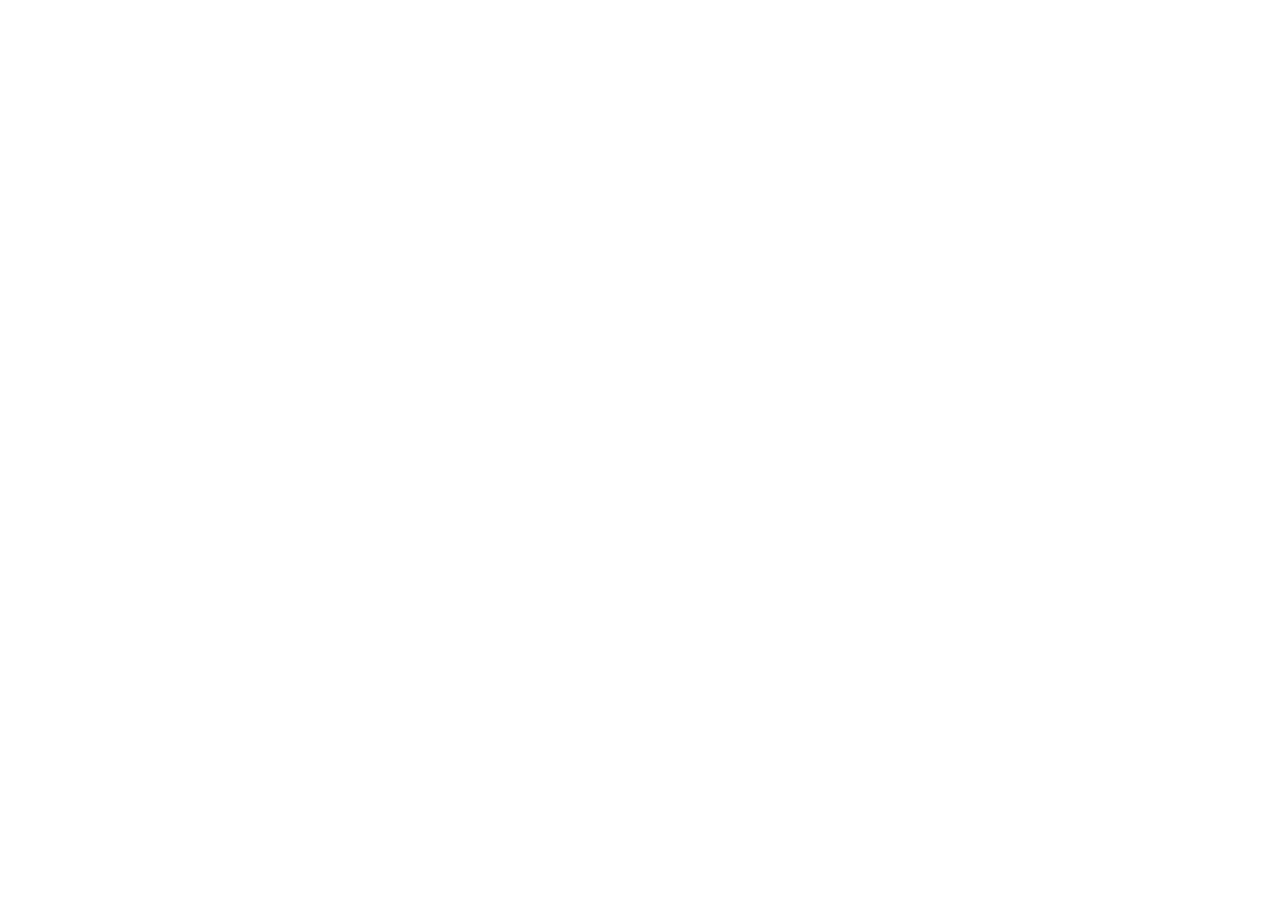
==== primeira-bateria/index.html @ 916ec821 "Initial commit" ====
<!DOCTYPE html>
<html lang="pt-br">
  <head>
    <meta charset="UTF-8" />
    <meta name="viewport" content="width=device-width, initial-scale=1.0" />
    <link rel="stylesheet" href="styles.css" />
    <link rel="preconnect" href="https://fonts.googleapis.com" />
    <link rel="preconnect" href="https://fonts.gstatic.com" crossorigin />
    <link
      href="https://fonts.googleapis.com/css2?family=Poppins:ital,wght@0,100;0,200;0,300;0,400;0,500;0,600;0,700;0,800;0,900;1,100;1,200;1,300;1,400;1,500;1,600;1,700;1,800;1,900&display=swap"
      rel="stylesheet"
    />
    <title>Dev in The Dark</title>
  </head>

  <body>
    <!--Escreva a partir daqui-->
  </body>
</html>
---- primeira-bateria/styles.css ----
* {
  /* Recomendo não alterar nada aqui dentro */
  font-family: 'Poppins', sans-serif;
  margin: 0;
  padding: 0;
  border: 0;
  box-sizing: border-box;
}

:root {
  /* Recomendo não alterar nada aqui dentro, só adicionar */
  --green: #009c3b;
  --yellow: #ffdf00;
  --blue: #002776;
}
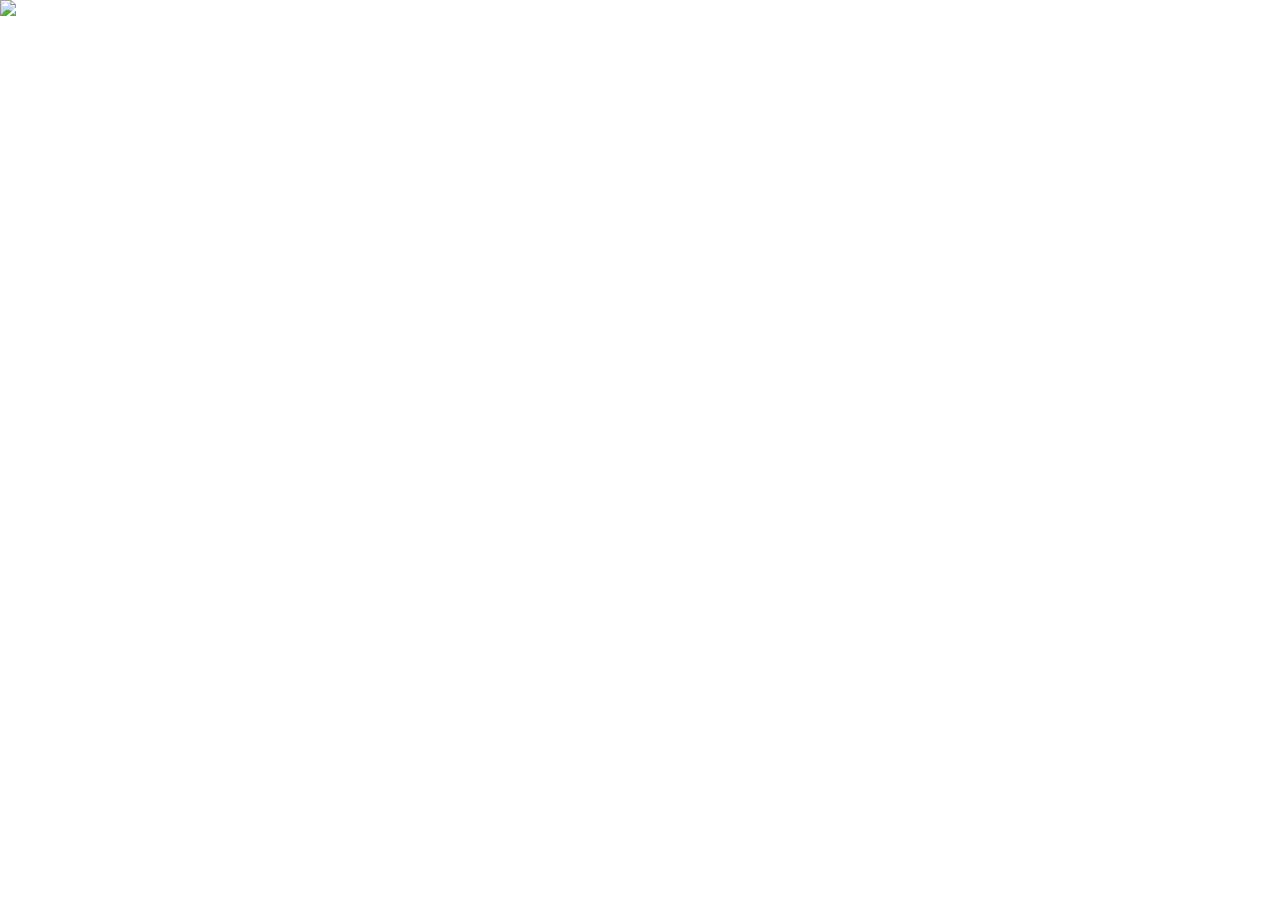
==== commit ae170d82: "bateria 2" ====
--- a/primeira-bateria/index.html
+++ b/primeira-bateria/index.html
@@ -13,7 +13,22 @@
     <title>Dev in The Dark</title>
   </head>
 
-  <body>
+  <body>    
     <!--Escreva a partir daqui-->
+    <div class="verde">
+    </div>
+
+    <div class="amarelo">
+
+    </div>
+
+    <div class="azul">
+
+    </div>
+
+    <div class="imagem">
+      <img src="C:\Users\25.01423-4\dev_in_the_dark_kaique_ferreira\primeira-bateria\assets\OIP__1_-removebg-preview.png">
+    </div>
+
   </body>
 </html>
--- a/primeira-bateria/styles.css
+++ b/primeira-bateria/styles.css
@@ -13,3 +13,16 @@
   --yellow: #ffdf00;
   --blue: #002776;
 }
+
+.imagem{
+  align-items: center;
+  justify-content: center;
+}
+
+.verde {
+  background-color: #009c3b;
+}
+
+.amarelo {
+  background-color: #ffdf00;
+}
